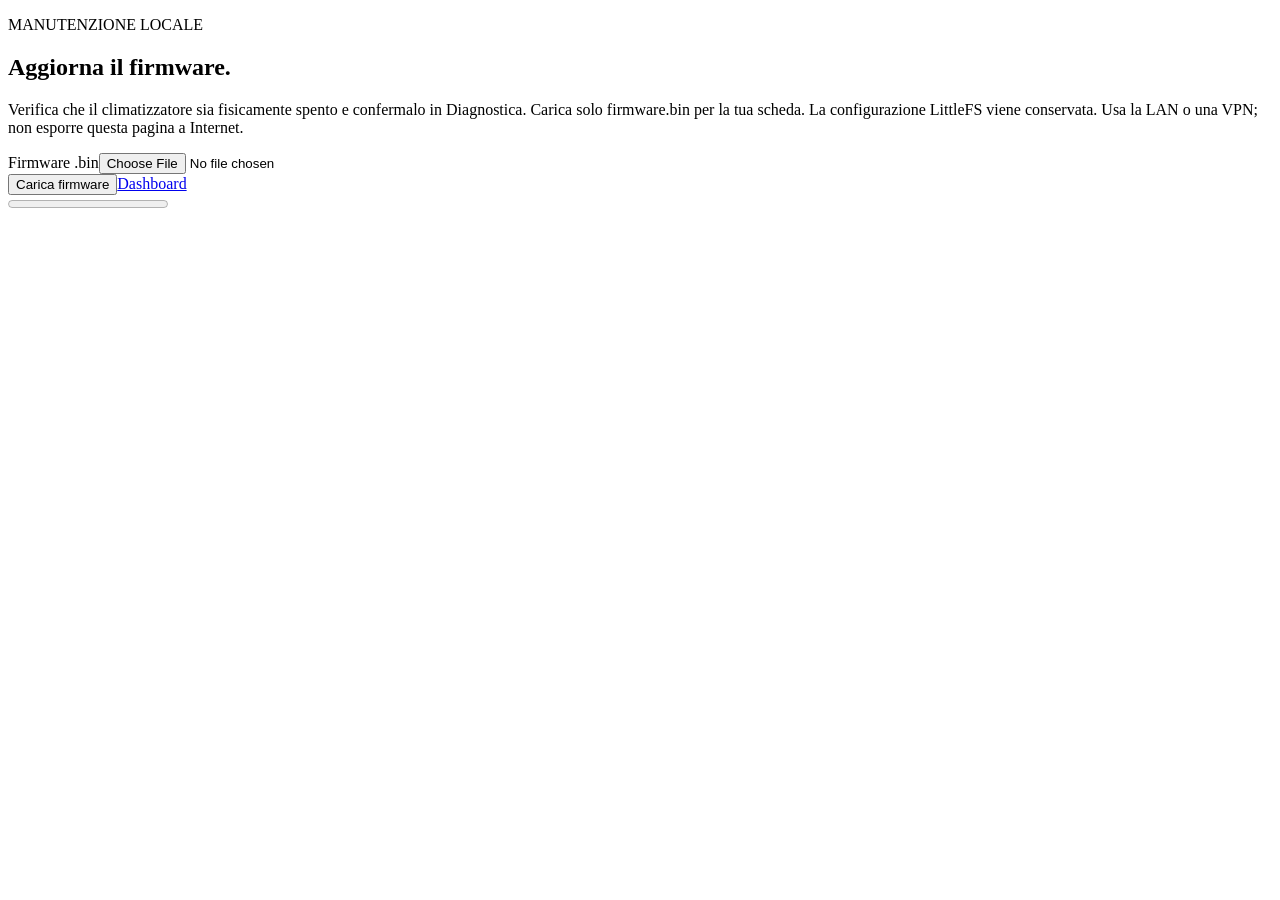
==== data/update.html @ e350945d "Initial ESP8266 solar heating controller with local dashboard and OTA" ====
<!doctype html><html lang="it"><meta charset="utf-8"><meta name="viewport" content="width=device-width,initial-scale=1"><title>Aggiornamento Solar Heating</title><link rel="stylesheet" href="/style.css"><main><section class="panel"><p class="eyebrow">MANUTENZIONE LOCALE</p><h1>Aggiorna il firmware.</h1><p>Verifica che il climatizzatore sia fisicamente spento e confermalo in Diagnostica. Carica solo firmware.bin per la tua scheda. La configurazione LittleFS viene conservata. Usa la LAN o una VPN; non esporre questa pagina a Internet.</p><form id="upload"><label>Firmware .bin<input type="file" id="file" accept=".bin" required></label><div class="controls"><button>Carica firmware</button><a class="button secondary" href="/">Dashboard</a></div></form><progress id="progress" value="0" max="100"></progress><p id="result" role="status"></p></section></main><script>
document.getElementById('upload').onsubmit=async e=>{e.preventDefault();const result=document.getElementById('result'),button=e.target.querySelector('button');button.disabled=true;try{const r=await fetch('/api/state',{cache:'no-store'});if(!r.ok)throw Error('Autenticazione non riuscita');const state=await r.json();if(state.commanded!=='off')throw Error('Confermare climatizzatore spento in Diagnostica');const file=document.getElementById('file').files[0];if(!file||!file.name.endsWith('.bin')||file.size>state.otaSpace-4096)throw Error('File assente, formato o dimensione non validi');const data=new FormData();data.append('firmware',file);const xhr=new XMLHttpRequest();xhr.open('POST','/update');xhr.setRequestHeader('X-CSRF-Token',state.csrf);xhr.upload.onprogress=e=>{if(e.lengthComputable)document.getElementById('progress').value=e.loaded/e.total*100;};xhr.onload=()=>{result.textContent=xhr.responseText;button.disabled=false;};xhr.onerror=()=>{result.textContent='Connessione interrotta. Verificare versione e stato del dispositivo prima di riprovare.';button.disabled=false;};result.textContent='Caricamento in corso. Non togliere alimentazione.';xhr.send(data);}catch(error){result.textContent=error.message;button.disabled=false;}};
</script></html>
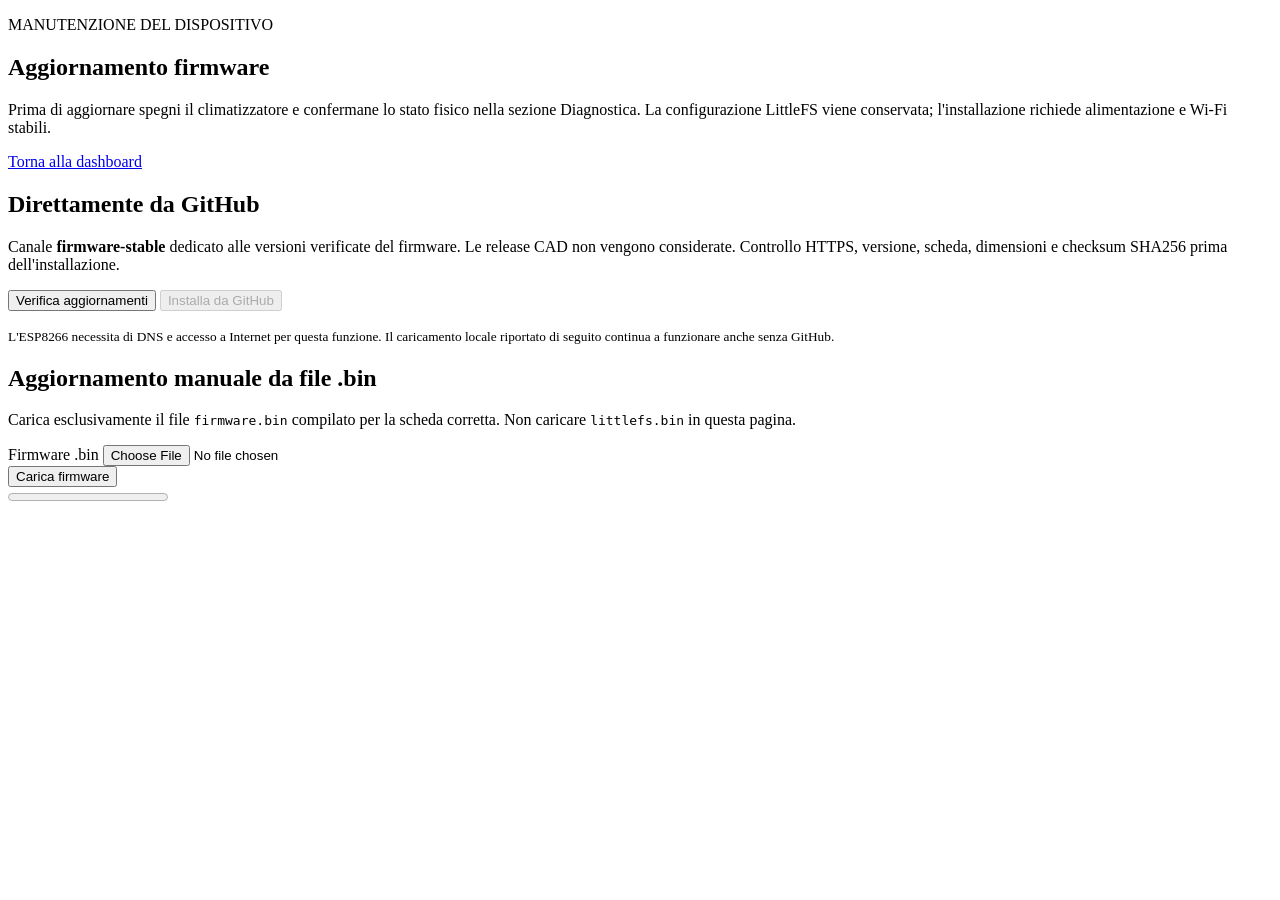
==== commit 3d2e1975: "Dashboard OTA: aggiunge controllo versioni e installazione diretta da GitHub" ====
--- a/data/update.html
+++ b/data/update.html
@@ -1,3 +1,189 @@
-<!doctype html><html lang="it"><meta charset="utf-8"><meta name="viewport" content="width=device-width,initial-scale=1"><title>Aggiornamento Solar Heating</title><link rel="stylesheet" href="/style.css"><main><section class="panel"><p class="eyebrow">MANUTENZIONE LOCALE</p><h1>Aggiorna il firmware.</h1><p>Verifica che il climatizzatore sia fisicamente spento e confermalo in Diagnostica. Carica solo firmware.bin per la tua scheda. La configurazione LittleFS viene conservata. Usa la LAN o una VPN; non esporre questa pagina a Internet.</p><form id="upload"><label>Firmware .bin<input type="file" id="file" accept=".bin" required></label><div class="controls"><button>Carica firmware</button><a class="button secondary" href="/">Dashboard</a></div></form><progress id="progress" value="0" max="100"></progress><p id="result" role="status"></p></section></main><script>
-document.getElementById('upload').onsubmit=async e=>{e.preventDefault();const result=document.getElementById('result'),button=e.target.querySelector('button');button.disabled=true;try{const r=await fetch('/api/state',{cache:'no-store'});if(!r.ok)throw Error('Autenticazione non riuscita');const state=await r.json();if(state.commanded!=='off')throw Error('Confermare climatizzatore spento in Diagnostica');const file=document.getElementById('file').files[0];if(!file||!file.name.endsWith('.bin')||file.size>state.otaSpace-4096)throw Error('File assente, formato o dimensione non validi');const data=new FormData();data.append('firmware',file);const xhr=new XMLHttpRequest();xhr.open('POST','/update');xhr.setRequestHeader('X-CSRF-Token',state.csrf);xhr.upload.onprogress=e=>{if(e.lengthComputable)document.getElementById('progress').value=e.loaded/e.total*100;};xhr.onload=()=>{result.textContent=xhr.responseText;button.disabled=false;};xhr.onerror=()=>{result.textContent='Connessione interrotta. Verificare versione e stato del dispositivo prima di riprovare.';button.disabled=false;};result.textContent='Caricamento in corso. Non togliere alimentazione.';xhr.send(data);}catch(error){result.textContent=error.message;button.disabled=false;}};
-</script></html>+<!doctype html>
+<html lang="it">
+<head>
+  <meta charset="utf-8">
+  <meta name="viewport" content="width=device-width,initial-scale=1">
+  <title>Aggiornamento Solar Heating</title>
+  <link rel="stylesheet" href="/style.css">
+</head>
+<body>
+<main>
+  <section class="panel">
+    <p class="eyebrow">MANUTENZIONE DEL DISPOSITIVO</p>
+    <h1>Aggiornamento firmware</h1>
+    <p>Prima di aggiornare spegni il climatizzatore e confermane lo stato fisico nella
+      sezione Diagnostica. La configurazione LittleFS viene conservata; l'installazione
+      richiede alimentazione e Wi-Fi stabili.</p>
+    <a class="button secondary" href="/">Torna alla dashboard</a>
+  </section>
+
+  <section class="panel">
+    <h2>Direttamente da GitHub</h2>
+    <p>Canale <strong>firmware-stable</strong> dedicato alle versioni verificate del firmware.
+      Le release CAD non vengono considerate. Controllo HTTPS, versione, scheda,
+      dimensioni e checksum SHA256 prima dell'installazione.</p>
+    <dl id="githubInfo"></dl>
+    <div class="controls">
+      <button id="checkGitHub" type="button">Verifica aggiornamenti</button>
+      <button id="installGitHub" type="button" disabled>Installa da GitHub</button>
+    </div>
+    <p id="githubStatus" role="status" aria-live="polite"></p>
+    <small>L'ESP8266 necessita di DNS e accesso a Internet per questa funzione.
+      Il caricamento locale riportato di seguito continua a funzionare anche senza GitHub.</small>
+  </section>
+
+  <section class="panel">
+    <h2>Aggiornamento manuale da file .bin</h2>
+    <p>Carica esclusivamente il file <code>firmware.bin</code> compilato per la scheda corretta.
+      Non caricare <code>littlefs.bin</code> in questa pagina.</p>
+    <form id="upload">
+      <label>Firmware .bin
+        <input type="file" id="file" accept=".bin" required>
+      </label>
+      <div class="controls"><button type="submit">Carica firmware</button></div>
+    </form>
+    <progress id="progress" value="0" max="100"></progress>
+    <p id="result" role="status" aria-live="polite"></p>
+  </section>
+</main>
+<script>
+"use strict";
+
+let candidateAvailable=false;
+
+async function requestState() {
+  const response=await fetch("/api/state",{cache:"no-store"});
+  if(!response.ok) {
+    throw new Error("Autenticazione non riuscita.");
+  }
+  return response.json();
+}
+
+function requireDeviceOff(state) {
+  if(state.commanded!=="off") {
+    throw new Error("Confermare il climatizzatore fisicamente spento in Diagnostica.");
+  }
+}
+
+function showGitHubResult(info) {
+  const details=document.getElementById("githubInfo");
+  details.replaceChildren();
+
+  const rows=[
+    ["Firmware installato",info.installed],
+    ["Scheda",info.board]
+  ];
+
+  if(info.checked) {
+    rows.push(["Versione disponibile",info.version]);
+    rows.push(["Dimensioni",String(info.size)+" byte"]);
+    rows.push(["Aggiornamento",info.available?"Disponibile":"Nessuna nuova versione"]);
+  }
+  for(const row of rows) {
+    const label=document.createElement("dt");
+    const value=document.createElement("dd");
+    label.textContent=row[0];
+    value.textContent=row[1];
+    details.append(label,value);
+  }
+}
+
+document.getElementById("checkGitHub").onclick=async function() {
+  const button=this;
+  const result=document.getElementById("githubStatus");
+  candidateAvailable=false;
+  document.getElementById("installGitHub").disabled=true;
+  button.disabled=true;
+  result.textContent="Controllo GitHub in corso...";
+  try {
+    const response=await fetch("/api/github-update",{cache:"no-store"});
+    if(!response.ok) {
+      throw new Error(await response.text());
+    }
+    const info=await response.json();
+    showGitHubResult(info);
+    if(!info.checked) {
+      throw new Error(info.error);
+    }
+    candidateAvailable=info.available;
+    document.getElementById("installGitHub").disabled=!candidateAvailable;
+    result.textContent="Verifica completata.";
+  } catch(error) {
+    result.textContent=error.message;
+  }
+  button.disabled=false;
+};
+
+document.getElementById("installGitHub").onclick=async function() {
+  const button=this;
+  const result=document.getElementById("githubStatus");
+  if(!candidateAvailable) {
+    result.textContent="Verificare prima la disponibilità della nuova versione.";
+    return;
+  }
+  if(!confirm("Climatizzatore fisicamente spento? Installare il firmware da GitHub e riavviare il dispositivo?")) {
+    return;
+  }
+  button.disabled=true;
+  document.getElementById("checkGitHub").disabled=true;
+  result.textContent="Download e verifica in corso. Non spegnere l'ESP8266.";
+  try {
+    const state=await requestState();
+    requireDeviceOff(state);
+    const response=await fetch("/api/github-update",{
+      method:"POST",
+      headers:{"X-CSRF-Token":state.csrf},
+      cache:"no-store"
+    });
+    if(!response.ok) {
+      throw new Error(await response.text());
+    }
+    const info=await response.json();
+    result.textContent="Firmware "+info.version+" installato. Riavvio in corso. Verificare la versione al rientro.";
+  } catch(error) {
+    result.textContent=error.message;
+  }
+  button.disabled=false;
+  document.getElementById("checkGitHub").disabled=false;
+};
+
+document.getElementById("upload").onsubmit=async function(event) {
+  event.preventDefault();
+  const result=document.getElementById("result");
+  const button=event.target.querySelector("button");
+  button.disabled=true;
+  try {
+    const state=await requestState();
+    requireDeviceOff(state);
+    const file=document.getElementById("file").files[0];
+    if(!file || !file.name.endsWith(".bin") || file.size>state.otaSpace-4096) {
+      throw new Error("File assente, formato o dimensione non validi.");
+    }
+    const form=new FormData();
+    form.append("firmware",file);
+    const request=new XMLHttpRequest();
+    request.open("POST","/update");
+    request.setRequestHeader("X-CSRF-Token",state.csrf);
+    request.upload.onprogress=function(progress) {
+      if(progress.lengthComputable) {
+        document.getElementById("progress").value=progress.loaded/progress.total*100;
+      }
+    };
+    request.onload=function() {
+      result.textContent=request.responseText;
+      button.disabled=false;
+    };
+    request.onerror=function() {
+      result.textContent="Connessione interrotta. Verificare la versione prima di riprovare.";
+      button.disabled=false;
+    };
+    result.textContent="Caricamento OTA locale in corso. Non togliere alimentazione.";
+    request.send(form);
+  } catch(error) {
+    result.textContent=error.message;
+    button.disabled=false;
+  }
+};
+</script>
+</body>
+</html>
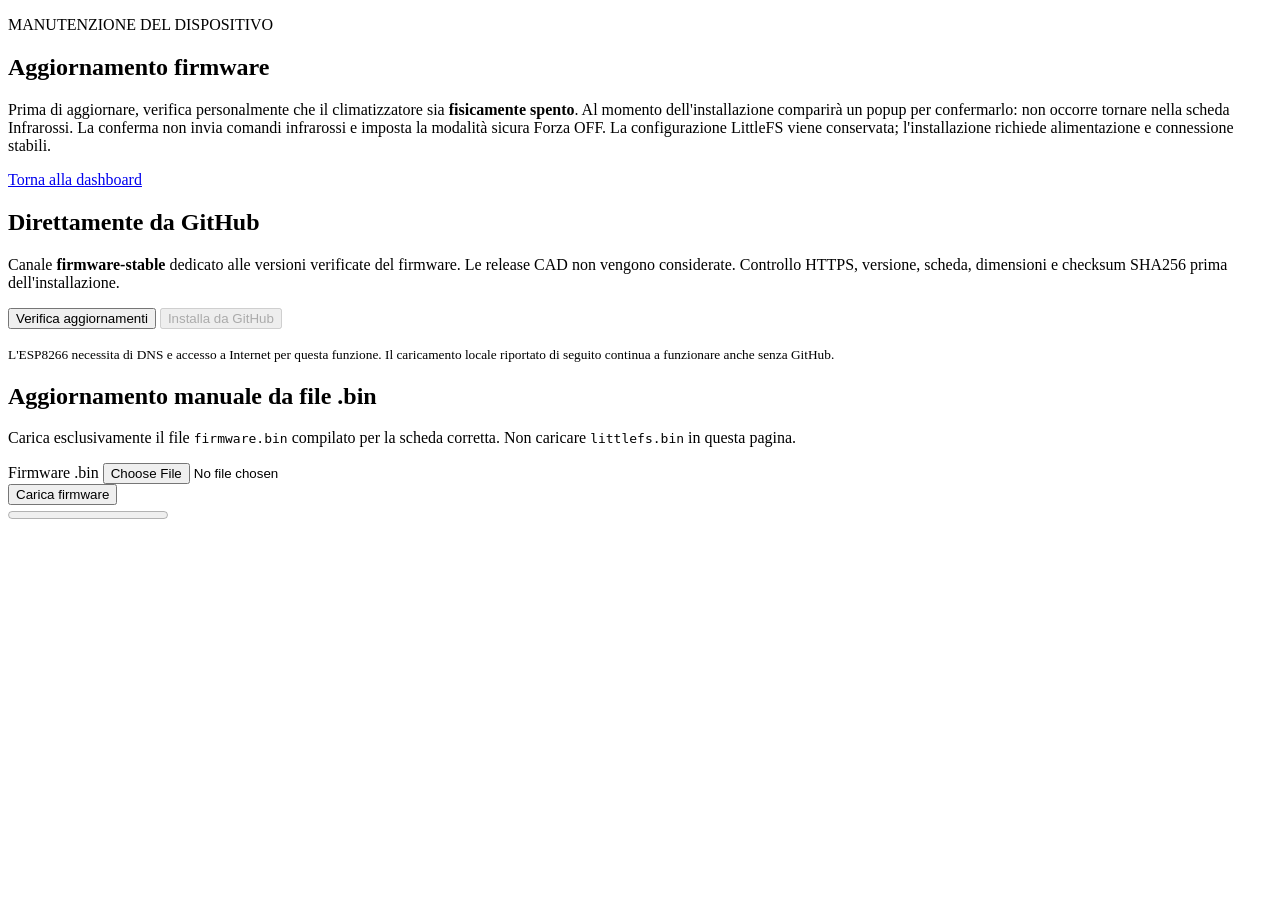
==== commit 4e1d6cf4: "feat(ota-ui): popup di conferma OFF per GitHub e upload BIN con registrazione sul dispositivo" ====
--- a/data/update.html
+++ b/data/update.html
@@ -11,9 +11,12 @@
   <section class="panel">
     <p class="eyebrow">MANUTENZIONE DEL DISPOSITIVO</p>
     <h1>Aggiornamento firmware</h1>
-    <p>Prima di aggiornare spegni il climatizzatore e confermane lo stato fisico nella
-      sezione Diagnostica. La configurazione LittleFS viene conservata; l'installazione
-      richiede alimentazione e Wi-Fi stabili.</p>
+    <p>Prima di aggiornare, verifica personalmente che il climatizzatore sia
+      <strong>fisicamente spento</strong>. Al momento dell'installazione comparirà
+      un popup per confermarlo: non occorre tornare nella scheda Infrarossi.
+      La conferma non invia comandi infrarossi e imposta la modalità sicura
+      Forza OFF. La configurazione LittleFS viene conservata; l'installazione
+      richiede alimentazione e connessione stabili.</p>
     <a class="button secondary" href="/">Torna alla dashboard</a>
   </section>
 
@@ -59,10 +62,51 @@
   return response.json();
 }
 
-function requireDeviceOff(state) {
-  if(state.commanded!=="off") {
-    throw new Error("Confermare il climatizzatore fisicamente spento in Diagnostica.");
-  }
+// ============================================================================
+// CONFERMA OFF PRIMA DELL'INSTALLAZIONE
+//
+// Il popup chiede una conferma fisica esplicita per ogni tentativo OTA.
+// Solo dopo OK la conferma viene registrata sull'ESP8266 con autenticazione
+// e token CSRF. Nessun comando IR viene trasmesso dal controller.
+// Le rotte che eseguono realmente l'OTA mantengono i propri controlli.
+// ============================================================================
+async function confirmDeviceOffForUpdate(state) {
+  const approved=window.confirm(
+    "CONFERMA DI SICUREZZA\n\n" +
+    "Hai verificato personalmente che il climatizzatore sia " +
+    "FISICAMENTE SPENTO?\n\n" +
+    "Premendo OK dichiari lo stato OFF e autorizzi la procedura " +
+    "di aggiornamento. L'ESP8266 non invierà comandi IR. " +
+    "L'automazione rimarrà disabilitata (FORZA OFF).\n\n" +
+    "Premi Annulla se il climatizzatore è acceso oppure non puoi verificarlo."
+  );
+
+  if(!approved) {
+    return false;
+  }
+
+  const response=await fetch("/api/update-confirm-off", {
+    method:"POST",
+    headers:{
+      "Content-Type":"application/json",
+      "X-CSRF-Token":state.csrf
+    },
+    cache:"no-store",
+    body:JSON.stringify({confirmed:true})
+  });
+
+  if(!response.ok) {
+    throw new Error(
+      "Impossibile registrare la conferma OFF: " + await response.text()
+    );
+  }
+
+  const confirmation=await response.json();
+  if(confirmation.commanded!=="off" || confirmation.mode!=="force_off") {
+    throw new Error("Lo stato OFF non è stato confermato dal dispositivo.");
+  }
+
+  return true;
 }
 
 function showGitHubResult(info) {
@@ -121,15 +165,17 @@
     result.textContent="Verificare prima la disponibilità della nuova versione.";
     return;
   }
-  if(!confirm("Climatizzatore fisicamente spento? Installare il firmware da GitHub e riavviare il dispositivo?")) {
-    return;
-  }
   button.disabled=true;
   document.getElementById("checkGitHub").disabled=true;
-  result.textContent="Download e verifica in corso. Non spegnere l'ESP8266.";
   try {
     const state=await requestState();
-    requireDeviceOff(state);
+    const confirmed=await confirmDeviceOffForUpdate(state);
+    if(!confirmed) {
+      result.textContent="Aggiornamento annullato: nessuna modifica effettuata.";
+      return;
+    }
+
+    result.textContent="Stato OFF confermato. Download e verifica in corso. Non spegnere l'ESP8266.";
     const response=await fetch("/api/github-update",{
       method:"POST",
       headers:{"X-CSRF-Token":state.csrf},
@@ -142,9 +188,10 @@
     result.textContent="Firmware "+info.version+" installato. Riavvio in corso. Verificare la versione al rientro.";
   } catch(error) {
     result.textContent=error.message;
-  }
-  button.disabled=false;
-  document.getElementById("checkGitHub").disabled=false;
+  } finally {
+    button.disabled=false;
+    document.getElementById("checkGitHub").disabled=false;
+  }
 };
 
 document.getElementById("upload").onsubmit=async function(event) {
@@ -154,11 +201,17 @@
   button.disabled=true;
   try {
     const state=await requestState();
-    requireDeviceOff(state);
     const file=document.getElementById("file").files[0];
     if(!file || !file.name.endsWith(".bin") || file.size>state.otaSpace-4096) {
       throw new Error("File assente, formato o dimensione non validi.");
     }
+
+    const confirmed=await confirmDeviceOffForUpdate(state);
+    if(!confirmed) {
+      result.textContent="Caricamento annullato: nessuna modifica effettuata.";
+      return;
+    }
+
     const form=new FormData();
     form.append("firmware",file);
     const request=new XMLHttpRequest();
@@ -177,11 +230,20 @@
       result.textContent="Connessione interrotta. Verificare la versione prima di riprovare.";
       button.disabled=false;
     };
-    result.textContent="Caricamento OTA locale in corso. Non togliere alimentazione.";
+    request.ontimeout=function() {
+      result.textContent="Timeout di caricamento. Verificare la versione prima di riprovare.";
+      button.disabled=false;
+    };
+    result.textContent="Stato OFF confermato. Caricamento OTA locale in corso. Non togliere alimentazione.";
     request.send(form);
   } catch(error) {
     result.textContent=error.message;
-    button.disabled=false;
+  } finally {
+    // Dopo request.send() il trasferimento prosegue in modo asincrono.
+    // Manteniamo il pulsante bloccato fino a onload/onerror/ontimeout.
+    if(result.textContent.indexOf("Caricamento OTA locale in corso.")<0) {
+      button.disabled=false;
+    }
   }
 };
 </script>
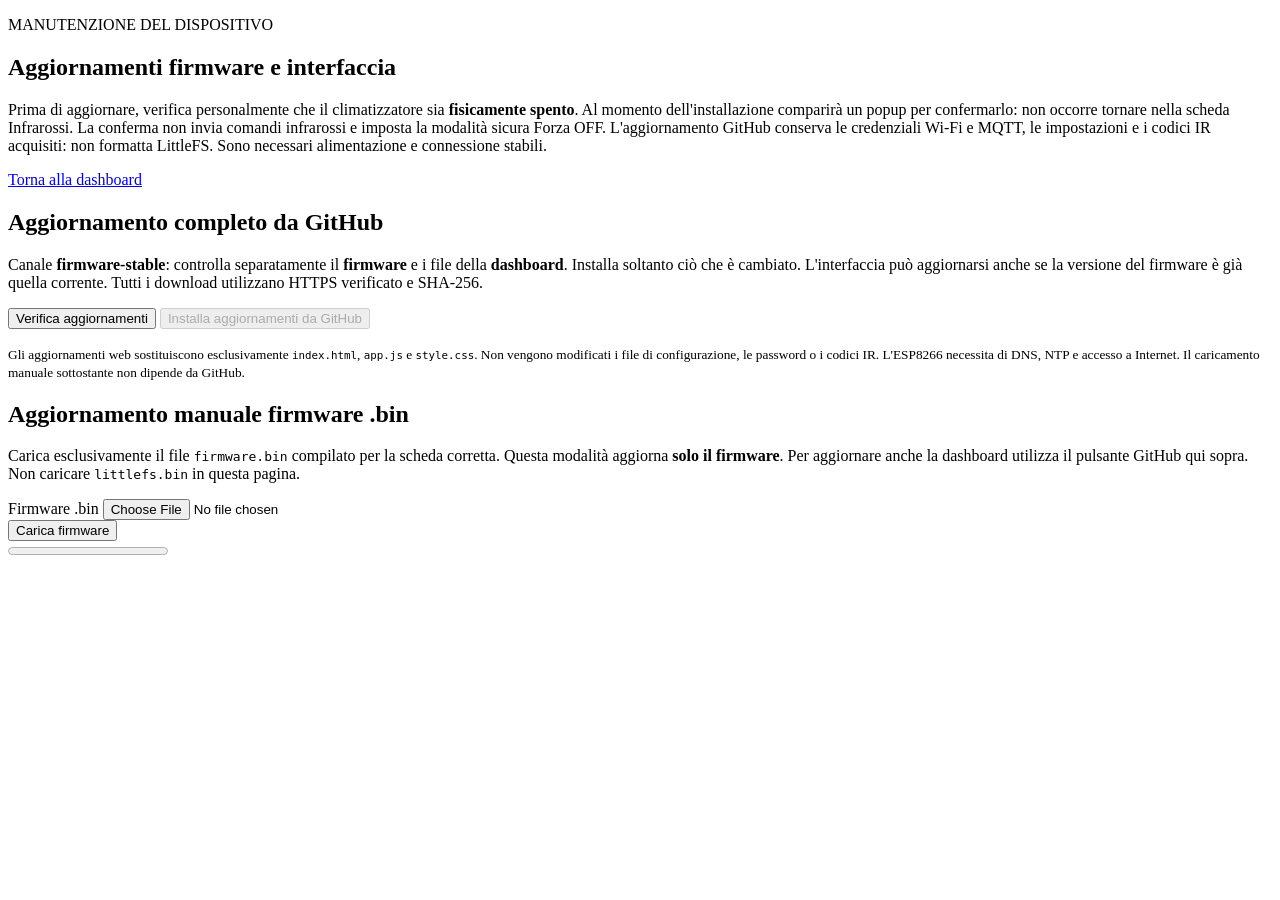
==== commit 1a5f59c1: "feat(ui): verifica e aggiorna firmware/dashboard separatamente dal pulsante GitHub OTA" ====
--- a/data/update.html
+++ b/data/update.html
@@ -10,34 +10,42 @@
 <main>
   <section class="panel">
     <p class="eyebrow">MANUTENZIONE DEL DISPOSITIVO</p>
-    <h1>Aggiornamento firmware</h1>
+    <h1>Aggiornamenti firmware e interfaccia</h1>
     <p>Prima di aggiornare, verifica personalmente che il climatizzatore sia
       <strong>fisicamente spento</strong>. Al momento dell'installazione comparirà
       un popup per confermarlo: non occorre tornare nella scheda Infrarossi.
       La conferma non invia comandi infrarossi e imposta la modalità sicura
-      Forza OFF. La configurazione LittleFS viene conservata; l'installazione
-      richiede alimentazione e connessione stabili.</p>
+      Forza OFF. L'aggiornamento GitHub conserva le credenziali Wi-Fi e MQTT,
+      le impostazioni e i codici IR acquisiti: non formatta LittleFS.
+      Sono necessari alimentazione e connessione stabili.</p>
     <a class="button secondary" href="/">Torna alla dashboard</a>
   </section>
 
   <section class="panel">
-    <h2>Direttamente da GitHub</h2>
-    <p>Canale <strong>firmware-stable</strong> dedicato alle versioni verificate del firmware.
-      Le release CAD non vengono considerate. Controllo HTTPS, versione, scheda,
-      dimensioni e checksum SHA256 prima dell'installazione.</p>
+    <h2>Aggiornamento completo da GitHub</h2>
+    <p>Canale <strong>firmware-stable</strong>: controlla separatamente il
+      <strong>firmware</strong> e i file della <strong>dashboard</strong>.
+      Installa soltanto ciò che è cambiato. L'interfaccia può aggiornarsi
+      anche se la versione del firmware è già quella corrente.
+      Tutti i download utilizzano HTTPS verificato e SHA-256.</p>
     <dl id="githubInfo"></dl>
     <div class="controls">
       <button id="checkGitHub" type="button">Verifica aggiornamenti</button>
-      <button id="installGitHub" type="button" disabled>Installa da GitHub</button>
+      <button id="installGitHub" type="button" disabled>Installa aggiornamenti da GitHub</button>
     </div>
     <p id="githubStatus" role="status" aria-live="polite"></p>
-    <small>L'ESP8266 necessita di DNS e accesso a Internet per questa funzione.
-      Il caricamento locale riportato di seguito continua a funzionare anche senza GitHub.</small>
+    <small>Gli aggiornamenti web sostituiscono esclusivamente
+      <code>index.html</code>, <code>app.js</code> e <code>style.css</code>.
+      Non vengono modificati i file di configurazione, le password o i codici IR.
+      L'ESP8266 necessita di DNS, NTP e accesso a Internet.
+      Il caricamento manuale sottostante non dipende da GitHub.</small>
   </section>
 
   <section class="panel">
-    <h2>Aggiornamento manuale da file .bin</h2>
-    <p>Carica esclusivamente il file <code>firmware.bin</code> compilato per la scheda corretta.
+    <h2>Aggiornamento manuale firmware .bin</h2>
+    <p>Carica esclusivamente il file <code>firmware.bin</code> compilato
+      per la scheda corretta. Questa modalità aggiorna <strong>solo il firmware</strong>.
+      Per aggiornare anche la dashboard utilizza il pulsante GitHub qui sopra.
       Non caricare <code>littlefs.bin</code> in questa pagina.</p>
     <form id="upload">
       <label>Firmware .bin
@@ -119,9 +127,26 @@
   ];
 
   if(info.checked) {
-    rows.push(["Versione disponibile",info.version]);
-    rows.push(["Dimensioni",String(info.size)+" byte"]);
-    rows.push(["Aggiornamento",info.available?"Disponibile":"Nessuna nuova versione"]);
+    rows.push(["Versione firmware pubblicata",info.version]);
+    rows.push(["Dimensioni firmware",String(info.size)+" byte"]);
+    rows.push([
+      "Firmware",
+      info.firmwareAvailable ? "Nuova versione disponibile" : "Aggiornato"
+    ]);
+    if(info.webSupported) {
+      rows.push([
+        "Interfaccia web",
+        info.webAvailable ?
+          String(info.webFilesToUpdate) + " file da aggiornare" :
+          "Aggiornata"
+      ]);
+    } else {
+      rows.push(["Interfaccia web", "Manifest precedente: verifica non disponibile"]);
+    }
+    rows.push([
+      "Aggiornamenti complessivi",
+      info.available ? "Disponibili" : "Nessuno"
+    ]);
   }
   for(const row of rows) {
     const label=document.createElement("dt");
@@ -151,7 +176,11 @@
     }
     candidateAvailable=info.available;
     document.getElementById("installGitHub").disabled=!candidateAvailable;
-    result.textContent="Verifica completata.";
+    if(candidateAvailable) {
+      result.textContent="Verifica completata: sono disponibili aggiornamenti.";
+    } else {
+      result.textContent="Firmware e interfaccia web risultano già aggiornati.";
+    }
   } catch(error) {
     result.textContent=error.message;
   }
@@ -175,7 +204,7 @@
       return;
     }
 
-    result.textContent="Stato OFF confermato. Download e verifica in corso. Non spegnere l'ESP8266.";
+    result.textContent="Stato OFF confermato. Download e verifica firmware/dashboard in corso. Non spegnere l'ESP8266.";
     const response=await fetch("/api/github-update",{
       method:"POST",
       headers:{"X-CSRF-Token":state.csrf},
@@ -185,7 +214,18 @@
       throw new Error(await response.text());
     }
     const info=await response.json();
-    result.textContent="Firmware "+info.version+" installato. Riavvio in corso. Verificare la versione al rientro.";
+    if(info.firmwareInstalled && info.webInstalled) {
+      result.textContent="Firmware " + info.version +
+        " e interfaccia aggiornati. Riavvio in corso: riaprire la dashboard.";
+    } else if(info.firmwareInstalled) {
+      result.textContent="Firmware " + info.version +
+        " aggiornato. Riavvio in corso.";
+    } else if(info.webInstalled) {
+      result.textContent="Interfaccia web aggiornata senza riavviare il dispositivo. " +
+        "Torna alla dashboard e aggiorna la pagina (Ctrl+Shift+R).";
+    } else {
+      result.textContent="Nessun file da installare.";
+    }
   } catch(error) {
     result.textContent=error.message;
   } finally {
